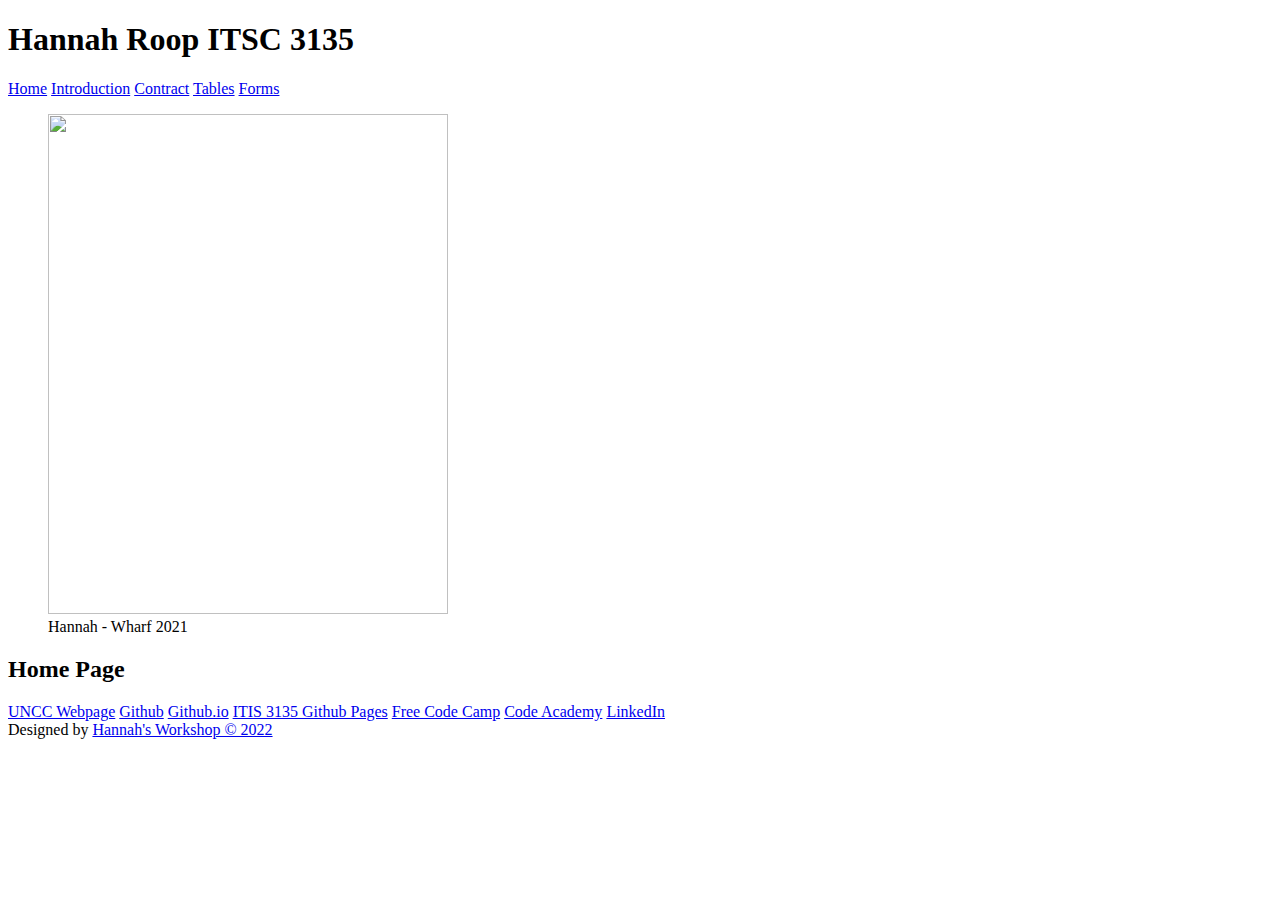
==== public_html/itis3135/index.html @ cf4cb244 "commit" ====
<!DOCTYPE html>
<html lang="en"> 
<head>
    <meta charset="UTF-8">
    <link href= "styles/default.css" rel="stylesheet" type="text/css">
    <title>Hannah Roop - ITIS3135 Home Page</title>

</head>

<body>
    <header>



        <h1>  Hannah Roop ITSC 3135   </h1>

        <nav>
            <a href="./">Home</a> 
            <a href="introduction.html">Introduction</a> 
            <a href="contract.html">Contract</a> 
            <a href="tables.html">Tables</a> 
            <a href="forms.html">Forms</a> 
        </nav>





    </header>

    <figure>
        <img src="images/home.jpeg" width="400" height="500" />
        <figcaption>Hannah - Wharf 2021 </figcaption>
    </figure>


    <main>
        <h2>Home Page</h2>
    </main>


    <footer>

        <nav>
            <a href="https://webpages.charlotte.edu/hroop2">UNCC Webpage</a> 
            <a href="https://github.com/hroop2/">Github</a> 
            <a href="https://hroop2.github.io/">Github.io</a> 
            <a href="https://hroop2.github.io/public_html/itis3135/">ITIS 3135 Github Pages</a> 
            <a href="https://www.freecodecamp.org/hannahroop2">Free Code Camp</a> 
            <a href="https://www.codecademy.com/profiles/hroop22">Code Academy</a> 
            <a href="https://www.linkedin.com/in/hannah-roop/"> LinkedIn</a> 
        </nav>

        Designed by <a href="mybrand.html"> Hannah's Workshop &#169; 2022 </a>


    </footer>


</body>

</html>
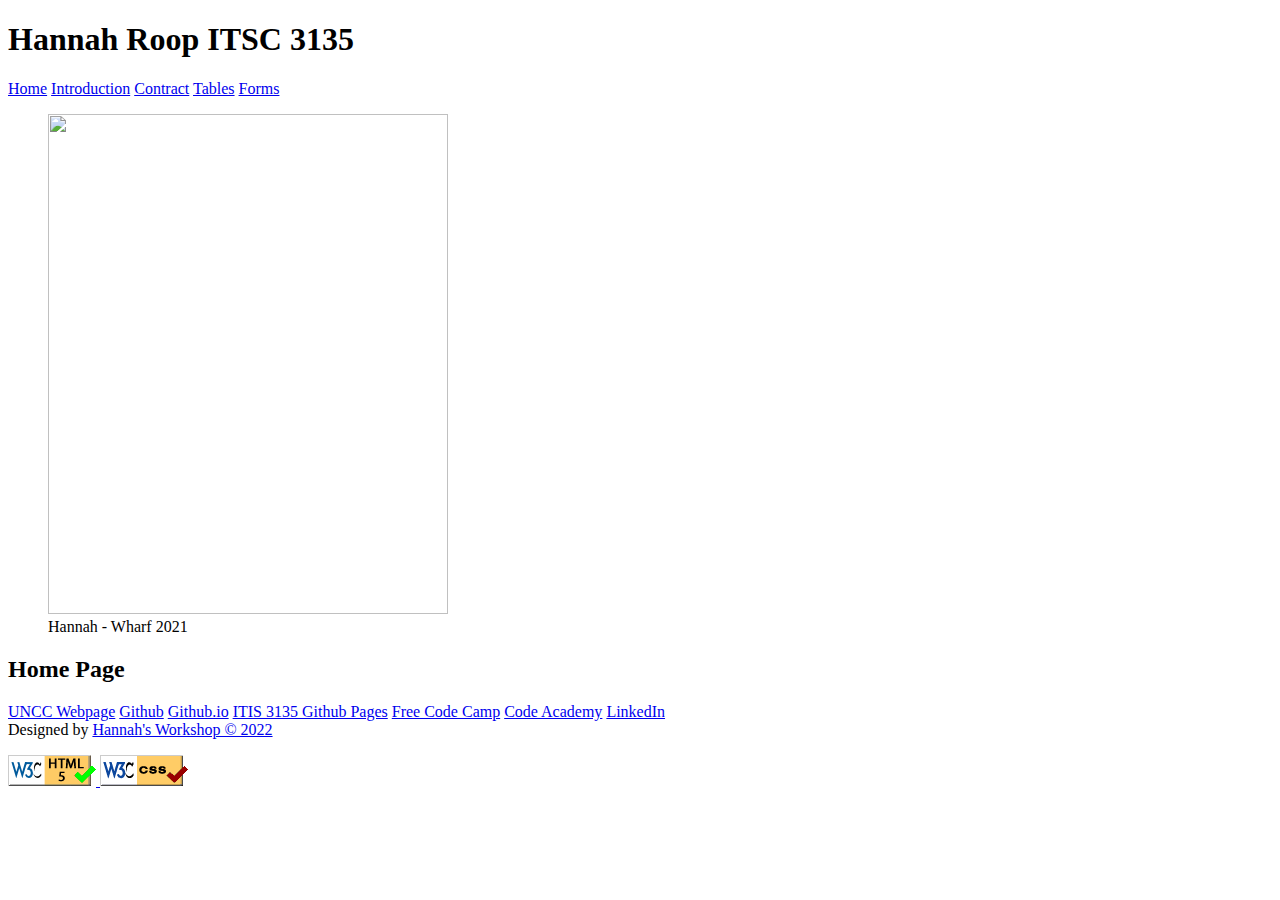
==== commit adfe1493: "commiting for safe copy" ====
--- a/public_html/itis3135/index.html
+++ b/public_html/itis3135/index.html
@@ -53,6 +53,16 @@
 
         Designed by <a href="mybrand.html"> Hannah's Workshop &#169; 2022 </a>
 
+        <p>
+            <a href="https://validator.w3.org/check?uri=referer" id="validation_link_html">
+                <img src="images/button_validation_html5.png" width="88" height="31" alt="Validate webpage HTML." />
+            </a>
+            
+            <a href="https://jigsaw.w3.org/css-validator/check/referer" id="validation_link_css">
+                <img src="images/button_validation_css.png" width="88" height="31" alt="Validate webpage CSS." />
+            </a>
+
+        </p>
 
     </footer>
 
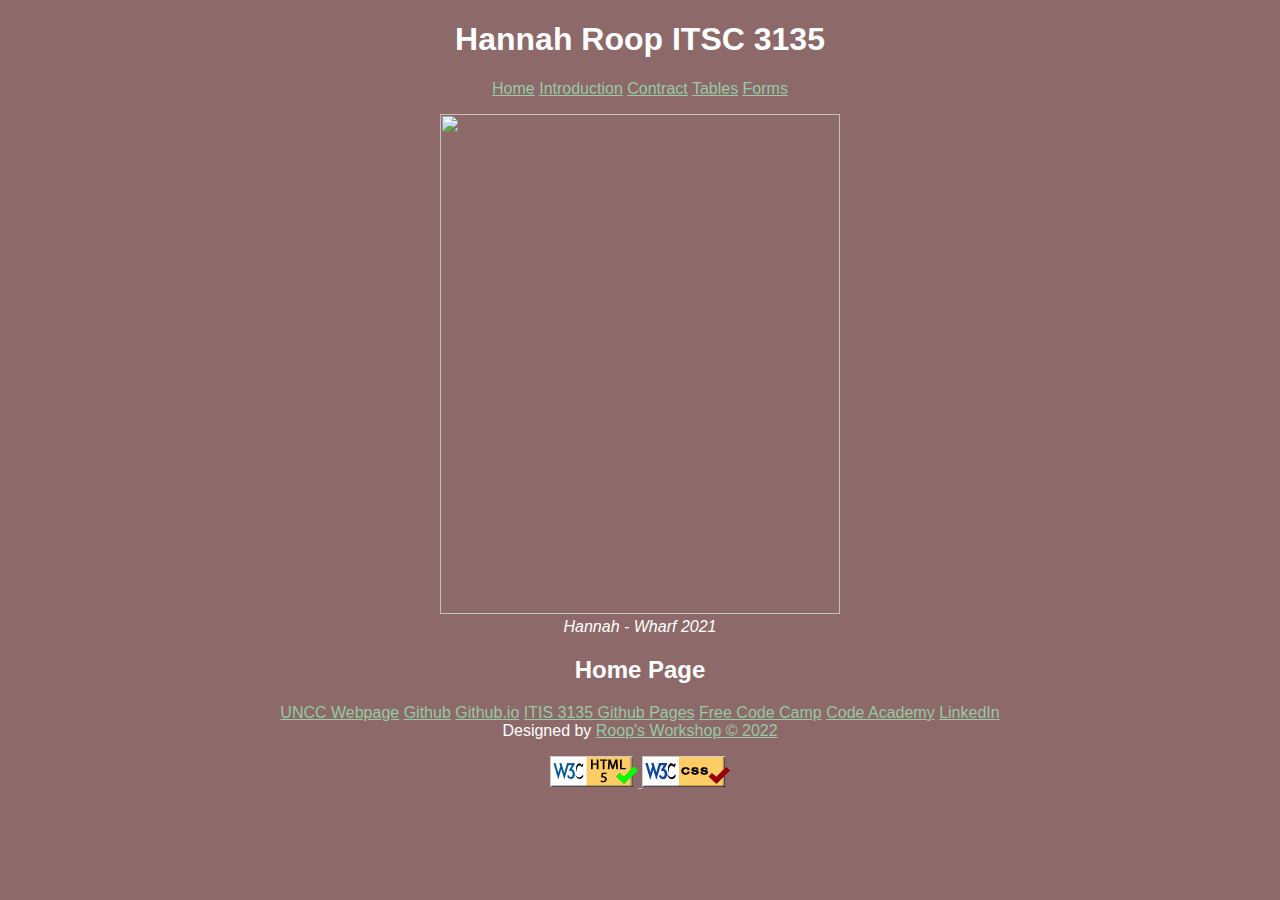
==== commit 3aa35380: "commiting with updated files" ====
--- a/public_html/itis3135/index.html
+++ b/public_html/itis3135/index.html
@@ -51,7 +51,7 @@
             <a href="https://www.linkedin.com/in/hannah-roop/"> LinkedIn</a> 
         </nav>
 
-        Designed by <a href="mybrand.html"> Hannah's Workshop &#169; 2022 </a>
+        Designed by <a href="mybrand.html"> Roop's Workshop &#169; 2022 </a>
 
         <p>
             <a href="https://validator.w3.org/check?uri=referer" id="validation_link_html">
--- a/public_html/itis3135/styles/default.css
+++ b/public_html/itis3135/styles/default.css
@@ -0,0 +1,25 @@
+body{
+    background-color: rgb(141, 105, 105);
+    color: rgb(255, 255, 255);
+    font-family: Arial, Helvetica, sans-serif;
+    text-align: center;
+
+}
+
+a:link {
+    color: rgba(155, 255, 198, 0.657)
+}
+
+a:visited {
+    color: white
+}
+
+figcaption{
+    font-style: italic;
+}
+
+ul{
+    text-align: left;
+}
+
+
